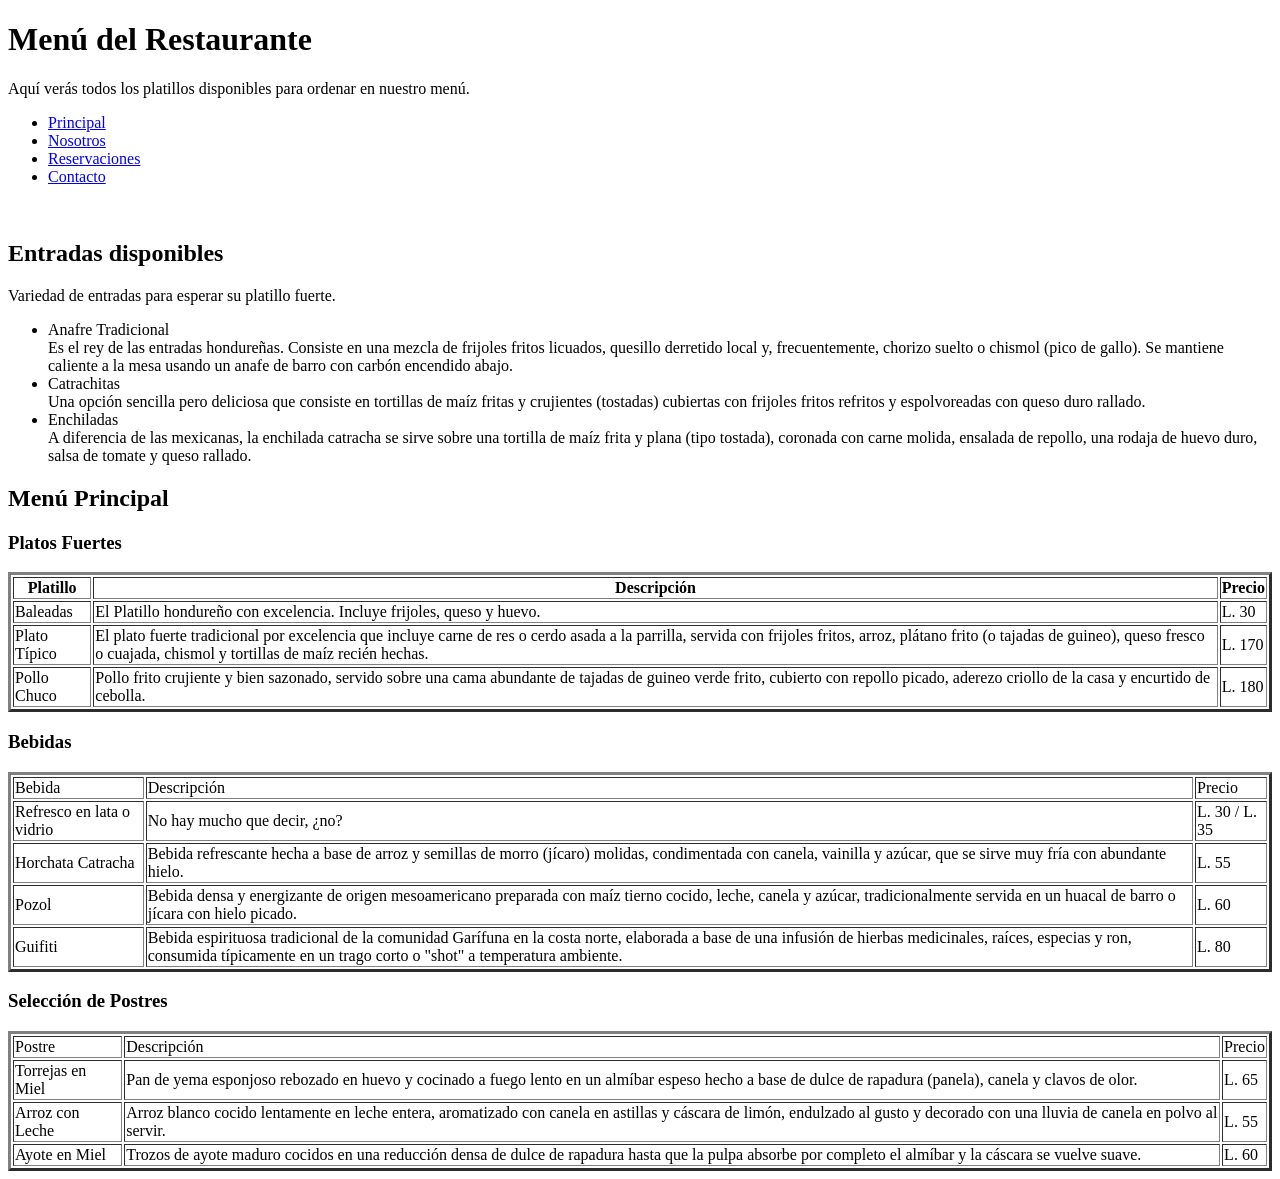
==== menu.html @ d7afd753 "el menu xd" ====
<!DOCTYPE html>
<html lang="es">
    <meta charset="UTF-8">
    <meta name="viewport" content="width=device-width, initial-scale=1.0">
    <title>Don Chuy | Menú</title>

    <body>
        <header>
            <h1>Menú del Restaurante</h1>
            <p>Aquí verás todos los platillos disponibles para ordenar en nuestro menú.</p>
        </header>

        <nav>
            <ul>
            <li><a href="index.html">Principal</a></li>
            <li><a href="Nosotros.html">Nosotros</a></li>
            <li><a href="Reservaciones.html">Reservaciones</a></li>
            <li><a href="Contacto.html">Contacto</a></li>
            </ul>
            <br>
        </nav>

        <main>
            <section id="menu-entradas">
                
                <h2>Entradas disponibles</h2>
                <span>Variedad de entradas para esperar su platillo fuerte.</span>
                <ul>
                    <li>Anafre Tradicional<br><span>Es el rey de las entradas hondureñas. Consiste en una mezcla de frijoles fritos licuados, quesillo derretido local y, frecuentemente, chorizo suelto o chismol (pico de gallo). Se mantiene caliente a la mesa usando un anafe de barro con carbón encendido abajo.</span></li>

                    <li>Catrachitas<br><span> Una opción sencilla pero deliciosa que consiste en tortillas de maíz fritas y crujientes (tostadas) cubiertas con frijoles fritos refritos y espolvoreadas con queso duro rallado.</span></li>

                    <li>Enchiladas<br><span>  A diferencia de las mexicanas, la enchilada catracha se sirve sobre una tortilla de maíz frita y plana (tipo tostada), coronada con carne molida, ensalada de repollo, una rodaja de huevo duro, salsa de tomate y queso rallado.</span></li>
                </ul>
            </section>

            <section id="menu-principal">
                <h2>Menú Principal</h2>
                
                <section id="menu-platos">
                    <h3>Platos Fuertes</h3>
                    <table border="3">
                        <thead>
                            <tr>
                                
                                <th>Platillo</th>
                                <th>Descripción</th>
                                <th>Precio</th>
                            
                            </tr>
                        </thead>

                        <tbody>
                            <tr>
                                <td>Baleadas</td>
                                <td>El Platillo hondureño con excelencia. Incluye frijoles, queso y huevo.</td>
                                <td>L. 30</td>
                            </tr>

                            <tr>
                                <td>Plato Típico</td>
                                <td> El plato fuerte tradicional por excelencia que incluye carne de res o cerdo asada a la parrilla, servida con frijoles fritos, arroz, plátano frito (o tajadas de guineo), queso fresco o cuajada, chismol y tortillas de maíz recién hechas.</td>
                                <td>L. 170</td>
                            </tr>

                            <tr>
                                <td>Pollo Chuco</td>
                                <td> Pollo frito crujiente y bien sazonado, servido sobre una cama abundante de tajadas de guineo verde frito, cubierto con repollo picado, aderezo criollo de la casa y encurtido de cebolla.</td>
                                <td>L. 180</td>
                            </tr>
                        </tbody>
                    </table>
                </section>

                <section id="menu-bebidas">
                    <h3>Bebidas</h3>

                    <table border="3">
                        <thead>
                            <tr>
                                <td>Bebida</td>
                                <td>Descripción</td>
                                <td>Precio</td>
                            </tr>
                        </thead>

                        <tbody>
                            
                            <tr>
                                <td>Refresco en lata o vidrio</td>
                                <td>No hay mucho que decir, ¿no?</td>
                                <td>L. 30 / L. 35</td>
                            </tr>
                            
                            <tr>
                                <td>Horchata Catracha</td>
                                <td>Bebida refrescante hecha a base de arroz y semillas de morro (jícaro) molidas, condimentada con canela, vainilla y azúcar, que se sirve muy fría con abundante hielo.</td>
                                <td>L. 55</td>
                            </tr>

                            <tr>
                                <td>Pozol</td>
                                <td>Bebida densa y energizante de origen mesoamericano preparada con maíz tierno cocido, leche, canela y azúcar, tradicionalmente servida en un huacal de barro o jícara con hielo picado.</td>
                                <td>L. 60</td>
                            </tr>

                            <tr>
                                <td>Guifiti</td>
                                <td>Bebida espirituosa tradicional de la comunidad Garífuna en la costa norte, elaborada a base de una infusión de hierbas medicinales, raíces, especias y ron, consumida típicamente en un trago corto o "shot" a temperatura ambiente.</td>
                                <td>L. 80</td>
                            </tr>


                        </tbody>
                    </table>
                </section>

                <section id="menu-postres">
                    <h3>Selección de Postres</h3>

                     <table border="3">
                        <thead>
                            <tr>
                                <td>Postre</td>
                                <td>Descripción</td>
                                <td>Precio</td>
                            </tr>
                        </thead>

                        <tbody>
                            
                            <tr>
                                <td>Torrejas en Miel </td>
                                <td>Pan de yema esponjoso rebozado en huevo y cocinado a fuego lento en un almíbar espeso hecho a base de dulce de rapadura (panela), canela y clavos de olor.</td>
                                <td>L. 65</td>
                            </tr>
                            
                            <tr>
                                <td>Arroz con Leche</td>
                                <td>Arroz blanco cocido lentamente en leche entera, aromatizado con canela en astillas y cáscara de limón, endulzado al gusto y decorado con una lluvia de canela en polvo al servir.</td>
                                <td>L. 55</td>
                            </tr>

                            <tr>
                                <td>Ayote en Miel</td>
                                <td>Trozos de ayote maduro cocidos en una reducción densa de dulce de rapadura hasta que la pulpa absorbe por completo el almíbar y la cáscara se vuelve suave.</td>
                                <td>L. 60</td>
                            </tr>
                        </tbody>
                    </table>
                </section>

            </section>

        </main>
    </body>
</html>
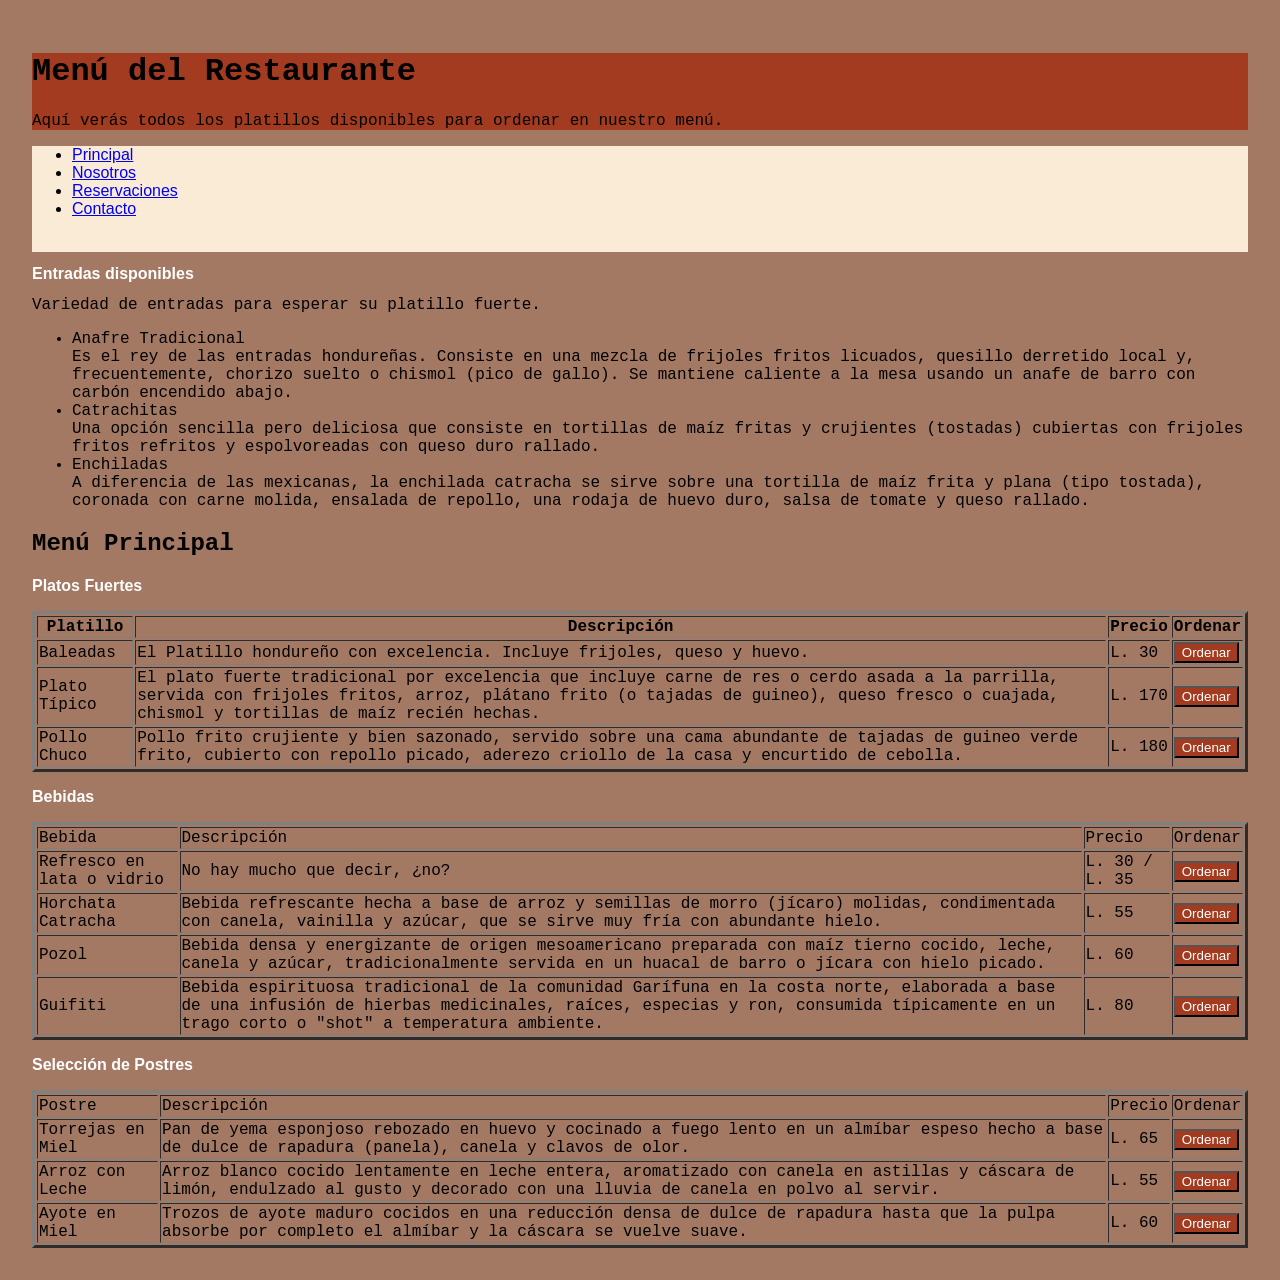
==== commit 9d8fe480: "Añadiendo estilos al menú" ====
--- a/menu.html
+++ b/menu.html
@@ -3,14 +3,14 @@
     <meta charset="UTF-8">
     <meta name="viewport" content="width=device-width, initial-scale=1.0">
     <title>Don Chuy | Menú</title>
-
+    <link rel="stylesheet" href="./css/estilo-restaurante.css">
     <body>
         <header>
             <h1>Menú del Restaurante</h1>
             <p>Aquí verás todos los platillos disponibles para ordenar en nuestro menú.</p>
         </header>
 
-        <nav>
+        <nav class="menu-navegacion">
             <ul>
             <li><a href="index.html">Principal</a></li>
             <li><a href="Nosotros.html">Nosotros</a></li>
@@ -23,7 +23,7 @@
         <main>
             <section id="menu-entradas">
                 
-                <h2>Entradas disponibles</h2>
+                <h2 class="titulos_categorias">Entradas disponibles</h2>
                 <span>Variedad de entradas para esperar su platillo fuerte.</span>
                 <ul>
                     <li>Anafre Tradicional<br><span>Es el rey de las entradas hondureñas. Consiste en una mezcla de frijoles fritos licuados, quesillo derretido local y, frecuentemente, chorizo suelto o chismol (pico de gallo). Se mantiene caliente a la mesa usando un anafe de barro con carbón encendido abajo.</span></li>
@@ -38,7 +38,7 @@
                 <h2>Menú Principal</h2>
                 
                 <section id="menu-platos">
-                    <h3>Platos Fuertes</h3>
+                    <h3 class="titulos_categorias">Platos Fuertes</h3>
                     <table border="3">
                         <thead>
                             <tr>
@@ -46,6 +46,7 @@
                                 <th>Platillo</th>
                                 <th>Descripción</th>
                                 <th>Precio</th>
+                                <th>Ordenar</th>
                             
                             </tr>
                         </thead>
@@ -55,25 +56,28 @@
                                 <td>Baleadas</td>
                                 <td>El Platillo hondureño con excelencia. Incluye frijoles, queso y huevo.</td>
                                 <td>L. 30</td>
+                                <td><button class="btn-ordenar">Ordenar</button></td>
                             </tr>
 
                             <tr>
                                 <td>Plato Típico</td>
                                 <td> El plato fuerte tradicional por excelencia que incluye carne de res o cerdo asada a la parrilla, servida con frijoles fritos, arroz, plátano frito (o tajadas de guineo), queso fresco o cuajada, chismol y tortillas de maíz recién hechas.</td>
                                 <td>L. 170</td>
+                                <td><button class="btn-ordenar">Ordenar</button></td>
                             </tr>
 
                             <tr>
                                 <td>Pollo Chuco</td>
                                 <td> Pollo frito crujiente y bien sazonado, servido sobre una cama abundante de tajadas de guineo verde frito, cubierto con repollo picado, aderezo criollo de la casa y encurtido de cebolla.</td>
                                 <td>L. 180</td>
+                                <td><button class="btn-ordenar">Ordenar</button></td>
                             </tr>
                         </tbody>
                     </table>
                 </section>
 
                 <section id="menu-bebidas">
-                    <h3>Bebidas</h3>
+                    <h3 class="titulos_categorias">Bebidas</h3>
 
                     <table border="3">
                         <thead>
@@ -81,6 +85,7 @@
                                 <td>Bebida</td>
                                 <td>Descripción</td>
                                 <td>Precio</td>
+                                <td>Ordenar</td>
                             </tr>
                         </thead>
 
@@ -90,24 +95,28 @@
                                 <td>Refresco en lata o vidrio</td>
                                 <td>No hay mucho que decir, ¿no?</td>
                                 <td>L. 30 / L. 35</td>
+                                <td><button class="btn-ordenar">Ordenar</button></td>
                             </tr>
                             
                             <tr>
                                 <td>Horchata Catracha</td>
                                 <td>Bebida refrescante hecha a base de arroz y semillas de morro (jícaro) molidas, condimentada con canela, vainilla y azúcar, que se sirve muy fría con abundante hielo.</td>
                                 <td>L. 55</td>
+                                <td><button class="btn-ordenar">Ordenar</button></td>
                             </tr>
 
                             <tr>
                                 <td>Pozol</td>
                                 <td>Bebida densa y energizante de origen mesoamericano preparada con maíz tierno cocido, leche, canela y azúcar, tradicionalmente servida en un huacal de barro o jícara con hielo picado.</td>
                                 <td>L. 60</td>
+                                <td><button class="btn-ordenar">Ordenar</button></td>
                             </tr>
 
                             <tr>
                                 <td>Guifiti</td>
                                 <td>Bebida espirituosa tradicional de la comunidad Garífuna en la costa norte, elaborada a base de una infusión de hierbas medicinales, raíces, especias y ron, consumida típicamente en un trago corto o "shot" a temperatura ambiente.</td>
                                 <td>L. 80</td>
+                                <td><button class="btn-ordenar">Ordenar</button></td>
                             </tr>
 
 
@@ -116,7 +125,7 @@
                 </section>
 
                 <section id="menu-postres">
-                    <h3>Selección de Postres</h3>
+                    <h3 class="titulos_categorias">Selección de Postres</h3>
 
                      <table border="3">
                         <thead>
@@ -124,6 +133,7 @@
                                 <td>Postre</td>
                                 <td>Descripción</td>
                                 <td>Precio</td>
+                                <td>Ordenar</td>
                             </tr>
                         </thead>
 
@@ -133,18 +143,21 @@
                                 <td>Torrejas en Miel </td>
                                 <td>Pan de yema esponjoso rebozado en huevo y cocinado a fuego lento en un almíbar espeso hecho a base de dulce de rapadura (panela), canela y clavos de olor.</td>
                                 <td>L. 65</td>
+                                <td><button class="btn-ordenar">Ordenar</button></td>
                             </tr>
                             
                             <tr>
                                 <td>Arroz con Leche</td>
                                 <td>Arroz blanco cocido lentamente en leche entera, aromatizado con canela en astillas y cáscara de limón, endulzado al gusto y decorado con una lluvia de canela en polvo al servir.</td>
                                 <td>L. 55</td>
+                                <td><button class="btn-ordenar">Ordenar</button></td>
                             </tr>
 
                             <tr>
                                 <td>Ayote en Miel</td>
                                 <td>Trozos de ayote maduro cocidos en una reducción densa de dulce de rapadura hasta que la pulpa absorbe por completo el almíbar y la cáscara se vuelve suave.</td>
                                 <td>L. 60</td>
+                                <td><button class="btn-ordenar">Ordenar</button></td>
                             </tr>
                         </tbody>
                     </table>
--- a/css/estilo-restaurante.css
+++ b/css/estilo-restaurante.css
@@ -0,0 +1,42 @@
+:root{
+    --color-primario:#a33b20;
+    --color-fondo: #a47963;
+    --color-texto: #27213c;
+    --color-blanco: #FFFFFF;
+    --radio-platillo: 12px;
+}
+ 
+body{
+    background-color: var(--color-fondo);
+    font-family:  'Courier New', Courier, monospace;
+    margin: 0;
+    padding: 2rem;
+}
+
+header{
+    background-color: var(--color-primario);
+
+}
+
+.menu-navegacion{
+    background-color: antiquewhite;
+    font-family: 'Gill Sans', 'Gill Sans MT', Calibri, 'Trebuchet MS', sans-serif;
+}
+
+.titulos_categorias{
+    font-family: Verdana, Geneva, Tahoma, sans-serif;
+    font-size: 1rem;
+    color: var(--color-blanco);
+
+}
+
+.encabezado{
+    color: var(--color-blanco);
+    margin: 2px;
+}
+
+.btn-ordenar{
+    background-color: #a33b20;
+    box-shadow: #a47963;
+    color: var(--color-blanco);
+}
